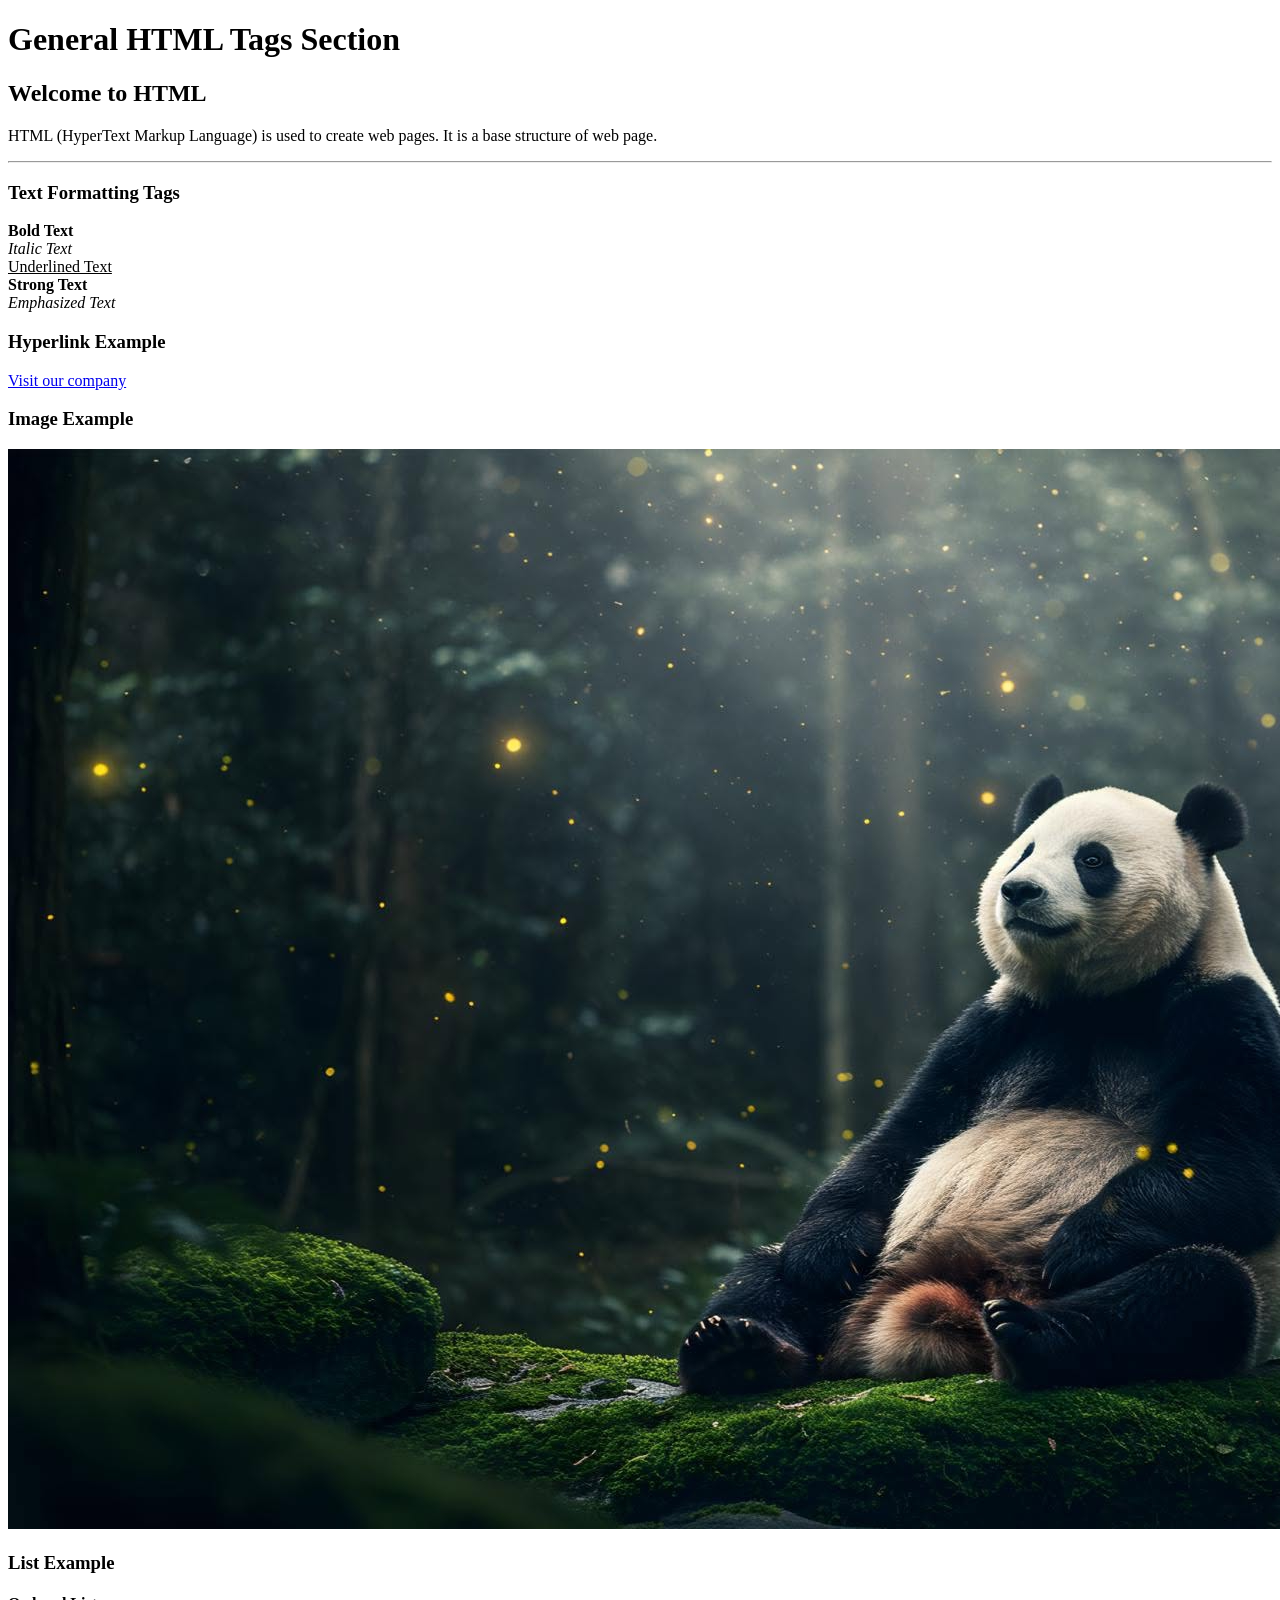
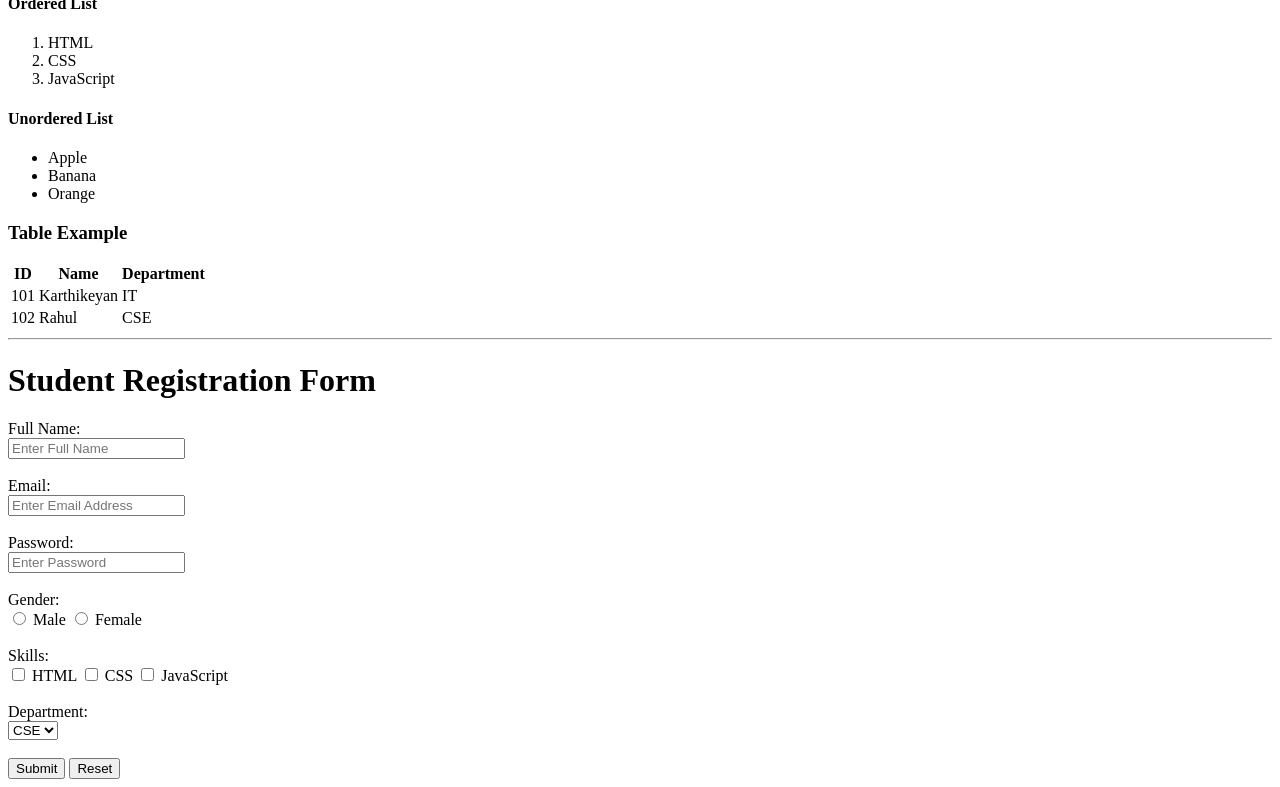
==== index.html @ f7df40a8 "Rename karthi.html to index.html" ====
<!DOCTYPE html>
<html>
<head>
    <title>HTML Tags and Form Example</title>
</head>
<body>

    <!-- Section 1: General HTML Tags -->
    <h1>General HTML Tags Section</h1>

    <h2>Welcome to HTML</h2>

    <p>
        HTML (HyperText Markup Language) is used to create web pages. It is a base structure of web page.
    </p>

    <hr>

    <h3>Text Formatting Tags</h3>
    <p>
        <b>Bold Text</b><br>
        <i>Italic Text</i><br>
        <u>Underlined Text</u><br>
        <strong>Strong Text</strong><br>
        <em>Emphasized Text</em>
    </p>
    <h3>Hyperlink Example</h3>

    <p>
     <a href="https://www.thestackly.com/">Visit our company</a>
      <br>
    </p>
    <h3>Image Example</h3>
    <p>
        <img src="Panda.jpg" 
             alt="Panda Image">
    </p>

    <h3>List Example</h3>

    <h4>Ordered List</h4>
    <ol>
        <li>HTML</li>
        <li>CSS</li>
        <li>JavaScript</li>
    </ol>

    <h4>Unordered List</h4>
    <ul>
        <li>Apple</li>
        <li>Banana</li>
        <li>Orange</li>
    </ul>

    <h3>Table Example</h3>
    <table>
        <tr>
            <th>ID</th>
            <th>Name</th>
            <th>Department</th>
        </tr>
        <tr>
            <td>101</td>
            <td>Karthikeyan</td>
            <td>IT</td>
        </tr>
        <tr>
            <td>102</td>
            <td>Rahul</td>
            <td>CSE</td>
        </tr>
    </table>

    <hr>

    <!-- Section 2: Form Section -->
    <h1>Student Registration Form</h1>

    <form>
        <label>Full Name:</label><br>
        <input type="text" name="fullname" placeholder="Enter Full Name">
        <br><br>

        <label>Email:</label><br>
        <input type="email" name="email" placeholder="Enter Email Address">
        <br><br>

        <label>Password:</label><br>
        <input type="password" name="password" placeholder="Enter Password">
        <br><br>

        <label>Gender:</label><br>
        <input type="radio" name="gender" value="Male"> Male
        <input type="radio" name="gender" value="Female"> Female
        <br><br>

        <label>Skills:</label><br>
        <input type="checkbox" name="html"> HTML
        <input type="checkbox" name="css"> CSS
        <input type="checkbox" name="javascript"> JavaScript
        <br>

        <br><label>Department:</label>
        <br>
        <select>
            <option>CSE</option>
            <option>IT</option>
            <option>ECE</option>
            <option>EEE</option>
        </select>
        <br><br>

        <input type="submit" value="Submit">
        <input type="reset" value="Reset">
    </form>

</body>
</html>
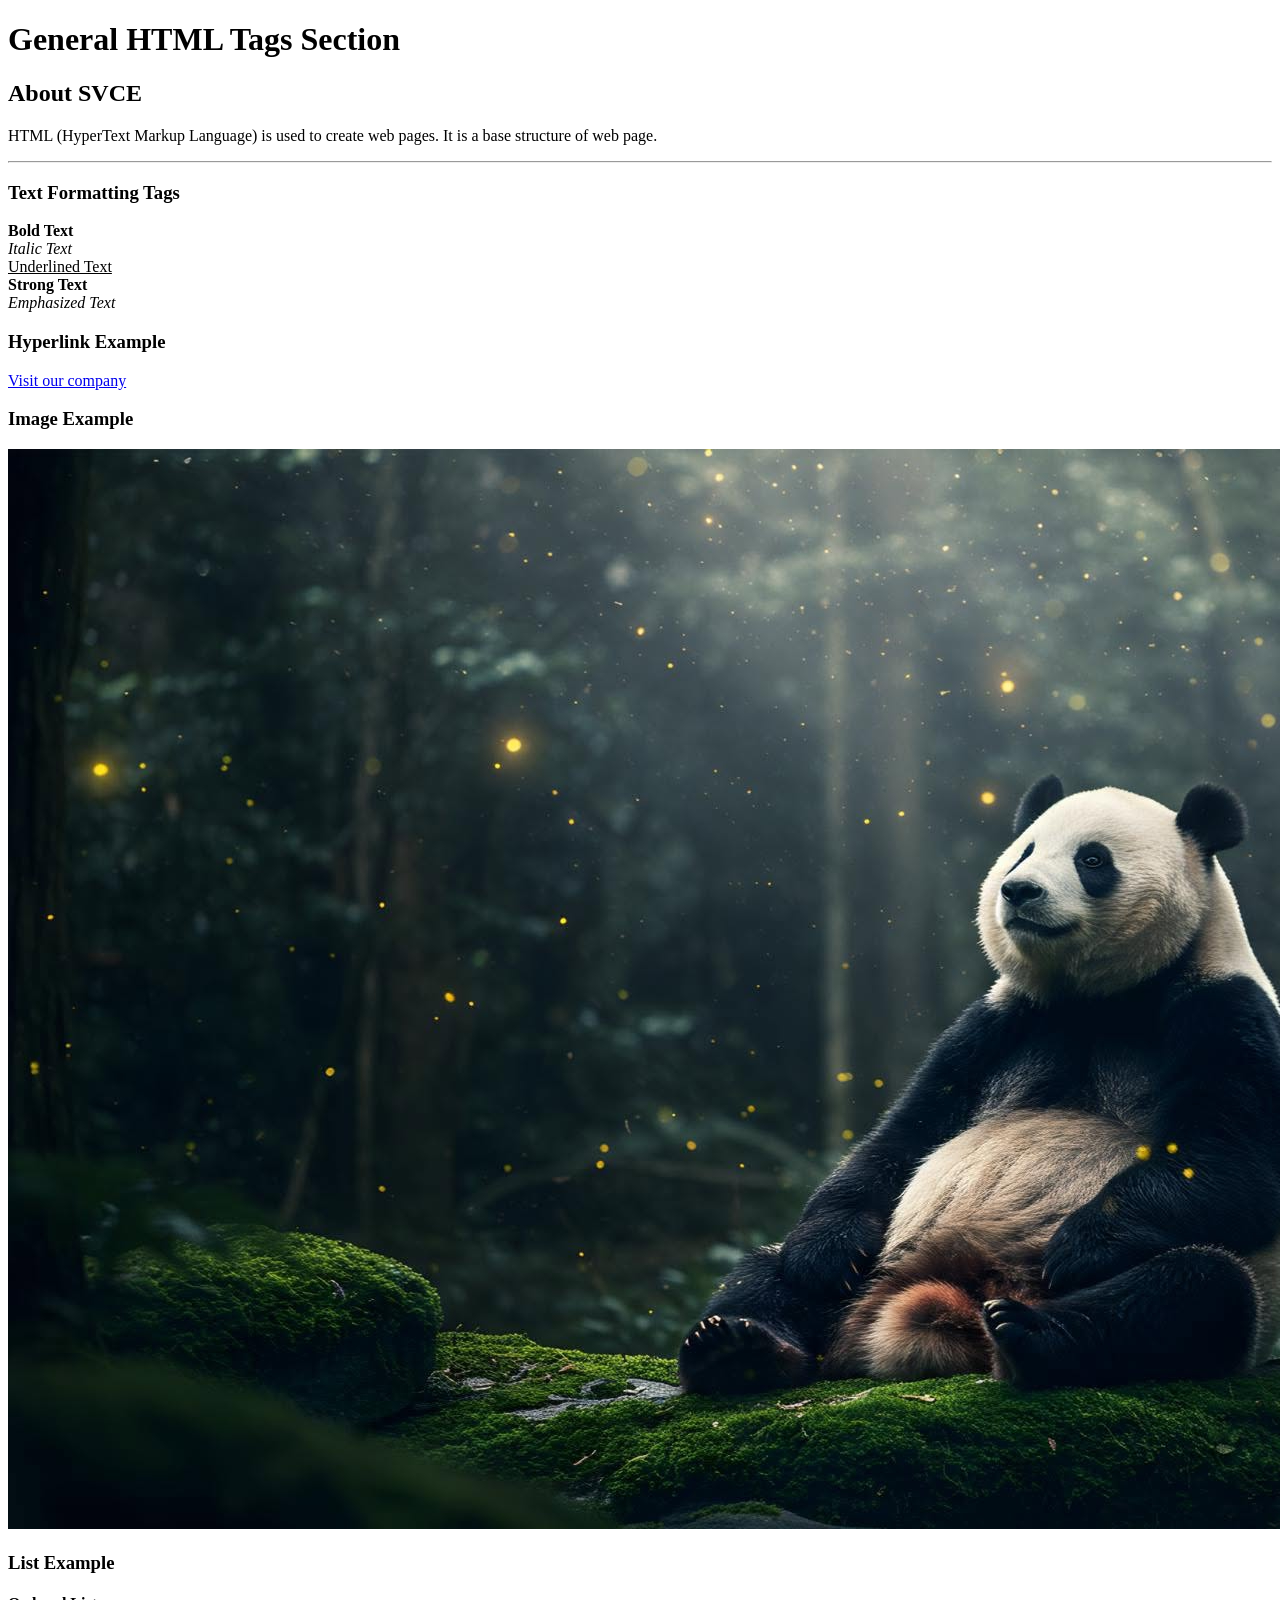
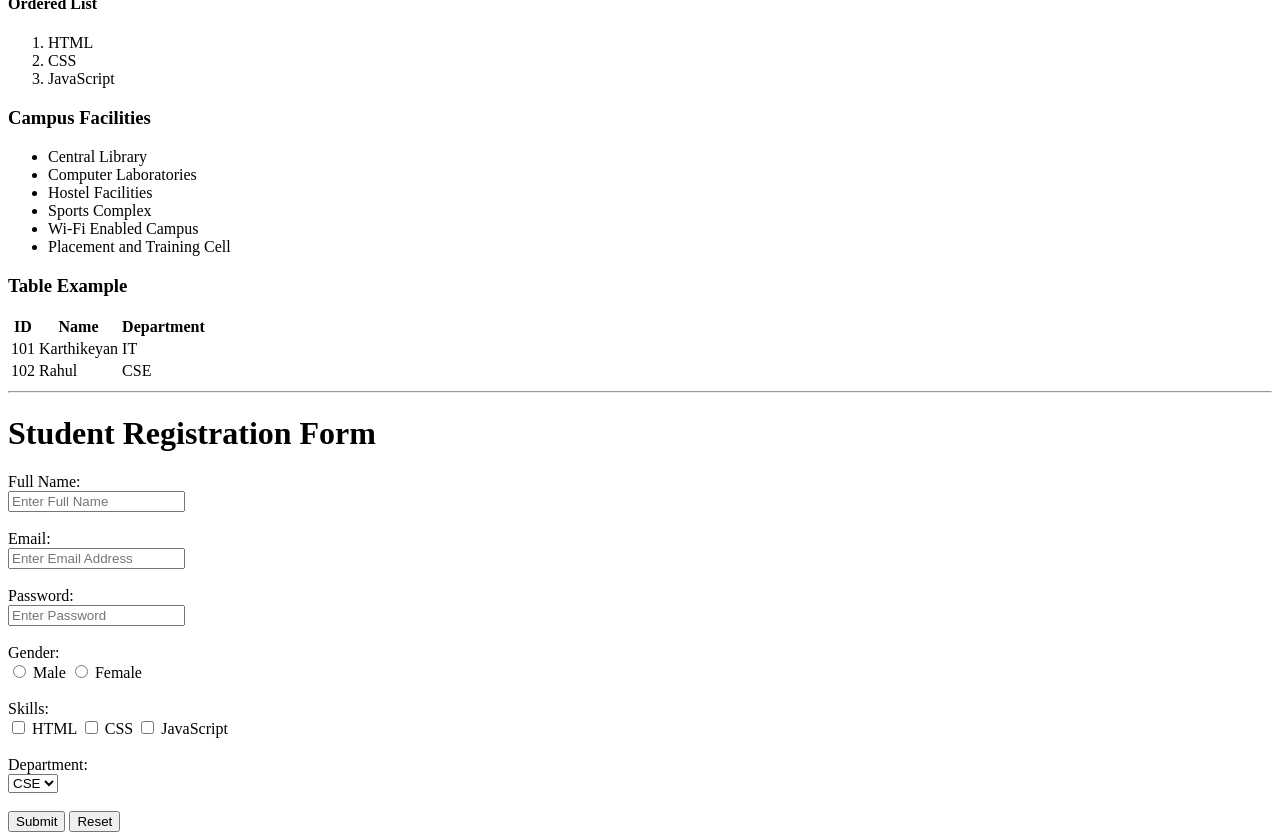
==== commit bdec3863: "Initial commit" ====
--- a/index.html
+++ b/index.html
@@ -8,7 +8,7 @@
     <!-- Section 1: General HTML Tags -->
     <h1>General HTML Tags Section</h1>
 
-    <h2>Welcome to HTML</h2>
+<h2>About SVCE</h2>
 
     <p>
         HTML (HyperText Markup Language) is used to create web pages. It is a base structure of web page.
@@ -45,12 +45,16 @@
         <li>JavaScript</li>
     </ol>
 
-    <h4>Unordered List</h4>
-    <ul>
-        <li>Apple</li>
-        <li>Banana</li>
-        <li>Orange</li>
-    </ul>
+<h3>Campus Facilities</h3>
+
+<ul>
+    <li>Central Library</li>
+    <li>Computer Laboratories</li>
+    <li>Hostel Facilities</li>
+    <li>Sports Complex</li>
+    <li>Wi-Fi Enabled Campus</li>
+    <li>Placement and Training Cell</li>
+</ul>
 
     <h3>Table Example</h3>
     <table>
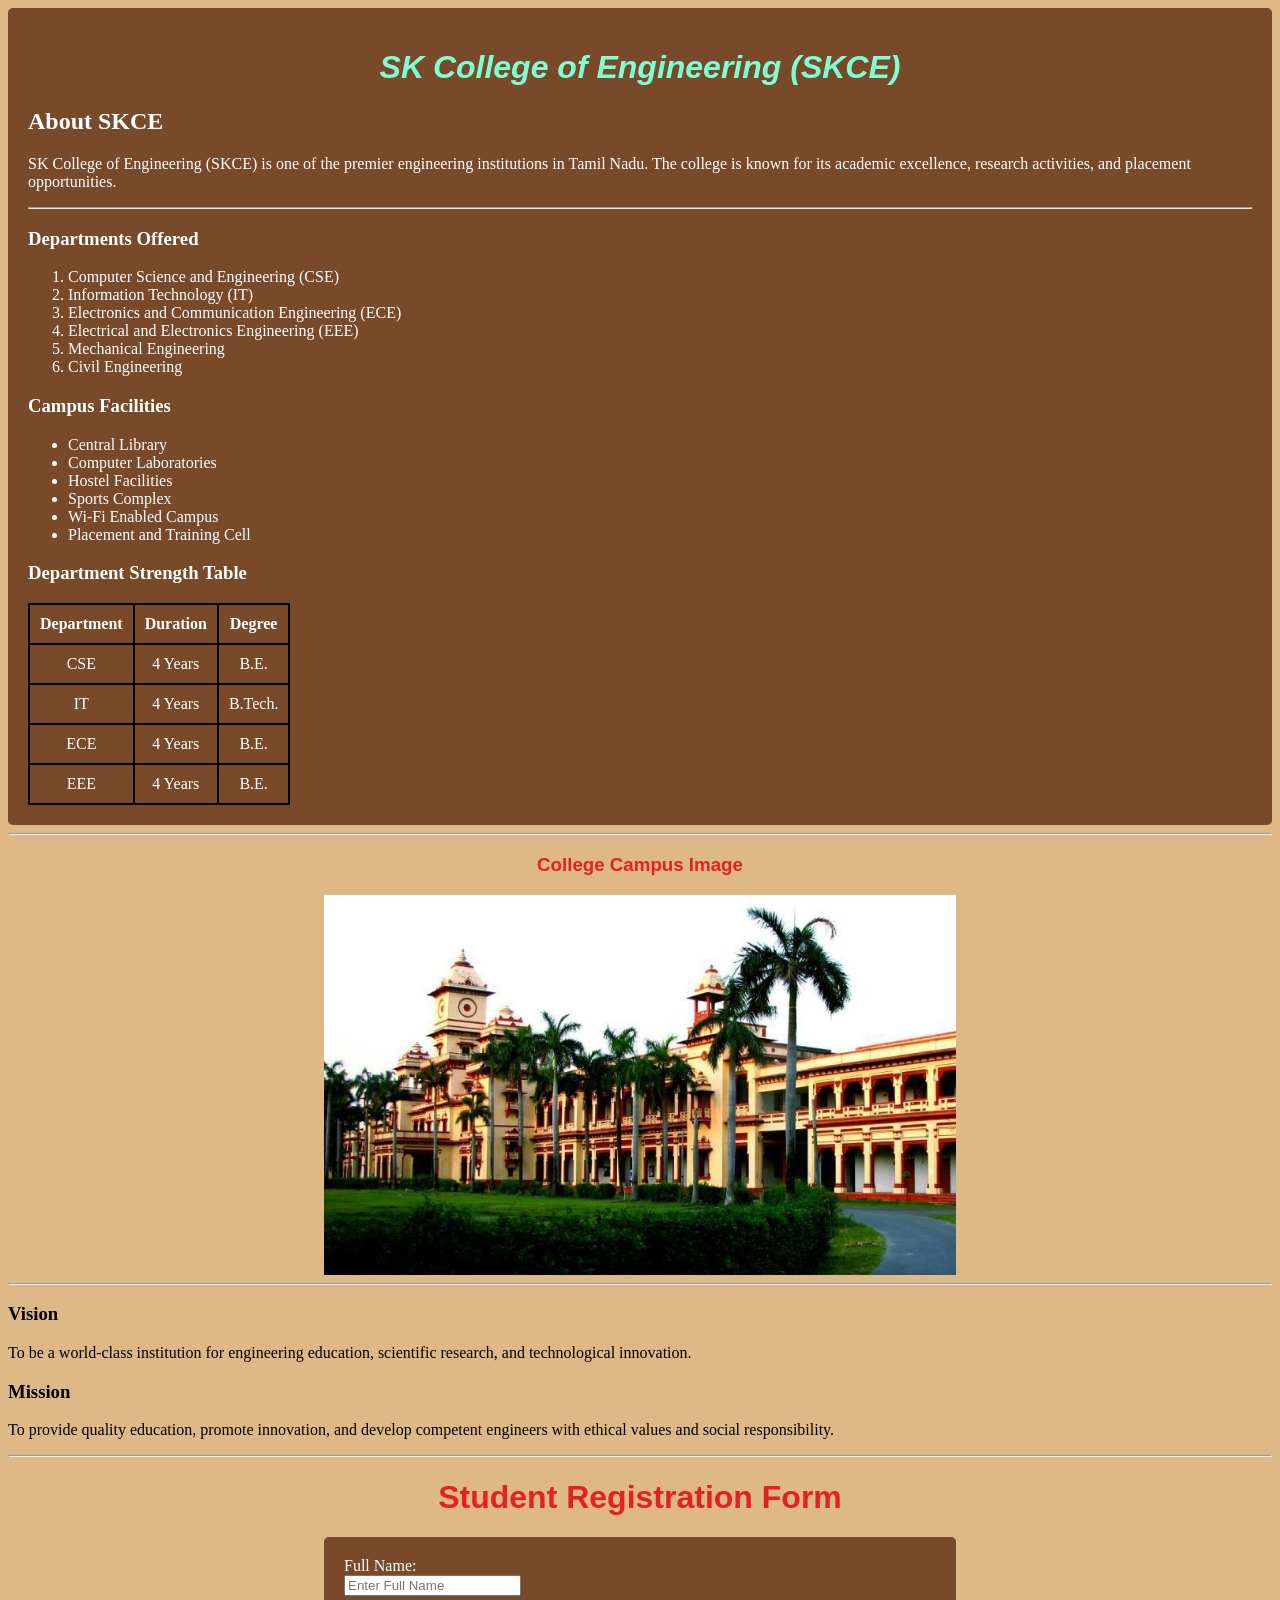
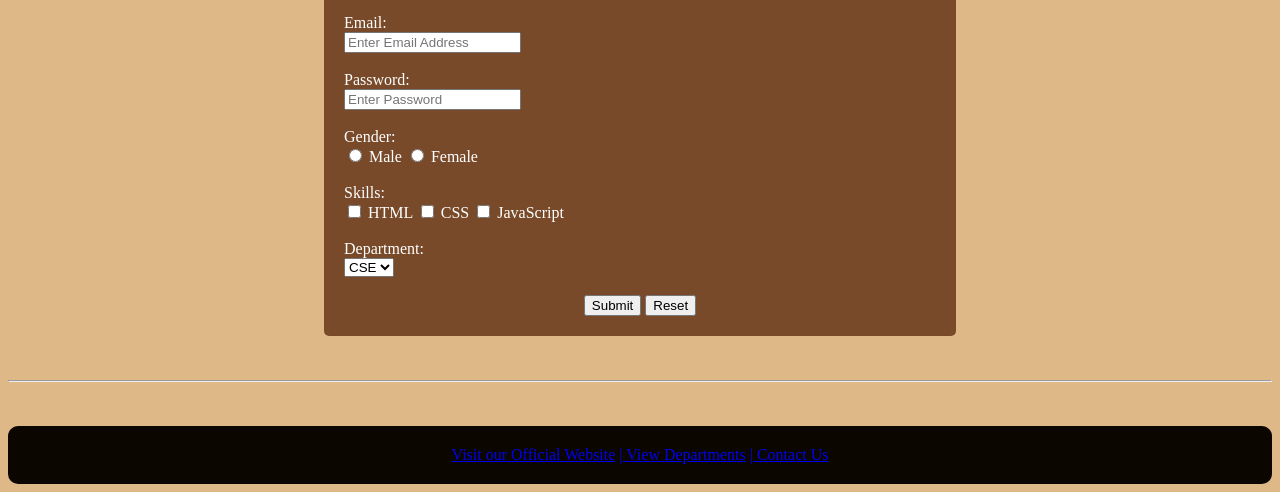
==== commit 1d38bca1: "Add style.css and SKCE image" ====
--- a/index.html
+++ b/index.html
@@ -2,121 +2,158 @@
 <html>
 <head>
     <title>HTML Tags and Form Example</title>
+    <link rel="stylesheet" href="style.css">
 </head>
 <body>
+    <div class="one">
+        <h1>SK College of Engineering (SKCE)</h1>
 
-    <!-- Section 1: General HTML Tags -->
-    <h1>General HTML Tags Section</h1>
+        <h2>About SKCE</h2>
 
-<h2>About SVCE</h2>
+        <p>
+            SK College of Engineering (SKCE) is one of the premier
+            engineering institutions in Tamil Nadu. The college is known for its
+            academic excellence, research activities, and placement opportunities.
+        </p>
 
-    <p>
-        HTML (HyperText Markup Language) is used to create web pages. It is a base structure of web page.
-    </p>
+        <hr>
+
+        <h3>Departments Offered</h3>
+
+        <ol>
+            <li>Computer Science and Engineering (CSE)</li>
+            <li>Information Technology (IT)</li>
+            <li>Electronics and Communication Engineering (ECE)</li>
+            <li>Electrical and Electronics Engineering (EEE)</li>
+            <li>Mechanical Engineering</li>
+            <li>Civil Engineering</li>
+        </ol>
+
+        <h3>Campus Facilities</h3>
+
+        <ul>
+            <li>Central Library</li>
+            <li>Computer Laboratories</li>
+            <li>Hostel Facilities</li>
+            <li>Sports Complex</li>
+            <li>Wi-Fi Enabled Campus</li>
+            <li>Placement and Training Cell</li>
+        </ul>
+
+        <h3>Department Strength Table</h3>
+
+        <table class="two" >
+            <tr>
+                <th>Department</th>
+                <th>Duration</th>
+                <th>Degree</th>
+            </tr>
+
+            <tr>
+                <td>CSE</td>
+                <td>4 Years</td>
+                <td>B.E.</td>
+            </tr>
+
+            <tr>
+                <td>IT</td>
+                <td>4 Years</td>
+                <td>B.Tech.</td>
+            </tr>
+
+            <tr>
+                <td>ECE</td>
+                <td>4 Years</td>
+                <td>B.E.</td>
+            </tr>
+
+            <tr>
+                <td>EEE</td>
+                <td>4 Years</td>
+                <td>B.E.</td>
+            </tr>
+        </table>
+    </div>
+
 
     <hr>
 
-    <h3>Text Formatting Tags</h3>
-    <p>
-        <b>Bold Text</b><br>
-        <i>Italic Text</i><br>
-        <u>Underlined Text</u><br>
-        <strong>Strong Text</strong><br>
-        <em>Emphasized Text</em>
-    </p>
-    <h3>Hyperlink Example</h3>
+        <h3 class="three">College Campus Image</h3>
 
-    <p>
-     <a href="https://www.thestackly.com/">Visit our company</a>
-      <br>
-    </p>
-    <h3>Image Example</h3>
-    <p>
-        <img src="Panda.jpg" 
-             alt="Panda Image">
-    </p>
-
-    <h3>List Example</h3>
-
-    <h4>Ordered List</h4>
-    <ol>
-        <li>HTML</li>
-        <li>CSS</li>
-        <li>JavaScript</li>
-    </ol>
-
-<h3>Campus Facilities</h3>
-
-<ul>
-    <li>Central Library</li>
-    <li>Computer Laboratories</li>
-    <li>Hostel Facilities</li>
-    <li>Sports Complex</li>
-    <li>Wi-Fi Enabled Campus</li>
-    <li>Placement and Training Cell</li>
-</ul>
-
-    <h3>Table Example</h3>
-    <table>
-        <tr>
-            <th>ID</th>
-            <th>Name</th>
-            <th>Department</th>
-        </tr>
-        <tr>
-            <td>101</td>
-            <td>Karthikeyan</td>
-            <td>IT</td>
-        </tr>
-        <tr>
-            <td>102</td>
-            <td>Rahul</td>
-            <td>CSE</td>
-        </tr>
-    </table>
+        <img class="four" src="SKCE.jpg" alt="SKCE Campus">
 
     <hr>
 
-    <!-- Section 2: Form Section -->
-    <h1>Student Registration Form</h1>
+        <h3>Vision</h3>
 
-    <form>
-        <label>Full Name:</label><br>
-        <input type="text" name="fullname" placeholder="Enter Full Name">
-        <br><br>
+        <p>
+            To be a world-class institution for engineering education, scientific
+            research, and technological innovation.
+        </p>
 
-        <label>Email:</label><br>
-        <input type="email" name="email" placeholder="Enter Email Address">
-        <br><br>
+        <h3>Mission</h3>
 
-        <label>Password:</label><br>
-        <input type="password" name="password" placeholder="Enter Password">
-        <br><br>
+        <p>
+            To provide quality education, promote innovation, and develop competent
+            engineers with ethical values and social responsibility.
+        </p>
+    <hr>
 
-        <label>Gender:</label><br>
-        <input type="radio" name="gender" value="Male"> Male
-        <input type="radio" name="gender" value="Female"> Female
-        <br><br>
+    <div class="four">
+        <h1>Student Registration Form</h1>
 
-        <label>Skills:</label><br>
-        <input type="checkbox" name="html"> HTML
-        <input type="checkbox" name="css"> CSS
-        <input type="checkbox" name="javascript"> JavaScript
-        <br>
+        <form class="five">
+            <label>Full Name:</label><br>
+            <input type="text" name="fullname" placeholder="Enter Full Name">
+            <br><br>
 
-        <br><label>Department:</label>
-        <br>
-        <select>
-            <option>CSE</option>
-            <option>IT</option>
-            <option>ECE</option>
-            <option>EEE</option>
-        </select>
-        <br><br>
+            <label>Email:</label><br>
+            <input type="email" name="email" placeholder="Enter Email Address">
+            <br><br>
 
-        <input type="submit" value="Submit">
-        <input type="reset" value="Reset">
-    </form>
+            <label>Password:</label><br>
+            <input type="password" name="password" placeholder="Enter Password">
+            <br><br>
+
+            <label>Gender:</label><br>
+            <input type="radio" name="gender" value="Male"> Male
+            <input type="radio" name="gender" value="Female"> Female
+            <br><br>
+
+            <label>Skills:</label><br>
+            <input type="checkbox" name="html"> HTML
+            <input type="checkbox" name="css"> CSS
+            <input type="checkbox" name="javascript"> JavaScript
+            <br>
+
+            <br><label>Department:</label><br>
+            <select>
+                <option>CSE</option>
+                <option>IT</option>
+                <option>ECE</option>
+                <option>EEE</option>
+            </select>
+            <br><br>
+            <div class="six">
+                <input type="submit" class="seven" value="Submit">
+                <input type="reset" class="seven" value="Reset">
+            </div>
+
+            
+
+        </form>
+    </div>
+    <br><br>
+    <hr>
+    <br><br>
+    <div class="eight">
+        <a href="https://www.svce.ac.in" target="_blank" class="nine">Visit our Official Website</a>
+        <a href="https://www.svce.ac.in/departments/" target="_blank" class="nine">| View Departments</a>
+        <a href="https://www.svce.ac.in/contact/" target="_blank" class="nine">| Contact Us</a>
+
+    </div>
+    
+    
 
 </body>
 </html>
--- a/style.css
+++ b/style.css
@@ -0,0 +1,65 @@
+body{
+    background-color: burlywood;
+}
+
+.one {
+    background-color:rgb(120, 74, 41);
+    color: white;
+    padding: 20px;
+    border-radius: 5px;
+
+}
+.one h1{
+    font-family:'Segoe UI', Tahoma, Geneva, Verdana, sans-serif;
+    font-style:italic;
+    text-align: center;
+    color:aquamarine;
+}
+.two, th, td {
+    border: 2px solid black;
+    border-collapse: collapse;
+    background-color: rgb(120, 74, 41);
+    padding: 10px;
+    width: fit-content;
+    text-align: center;
+}
+
+.three {
+    color: rgb(228, 33, 33);
+    text-align: center;
+    font-family:'Segoe UI', Tahoma, Geneva, Verdana, sans-serif;
+}
+
+.four{
+    display: block;
+    margin-left: auto;
+    margin-right: auto;
+    width: 50%;
+}
+.four h1{
+    text-align: center;
+    color:rgb(228, 33, 33);
+    font-family:'Segoe UI', Tahoma, Geneva, Verdana, sans-serif;
+}
+.five {
+    background-color: rgb(120, 74, 41);
+    color: white;
+    padding: 20px;
+    border-radius: 5px;
+}
+.six {
+    text-align: center;
+}
+.seven:hover {
+    background-color:steelblue;
+}
+.eight {
+    text-align: center;
+    background-color: rgb(12, 6, 1);
+    color: white;
+    padding: 20px;
+    border-radius: 10px;
+}
+.nine:hover {
+    background-color:blueviolet;
+}
